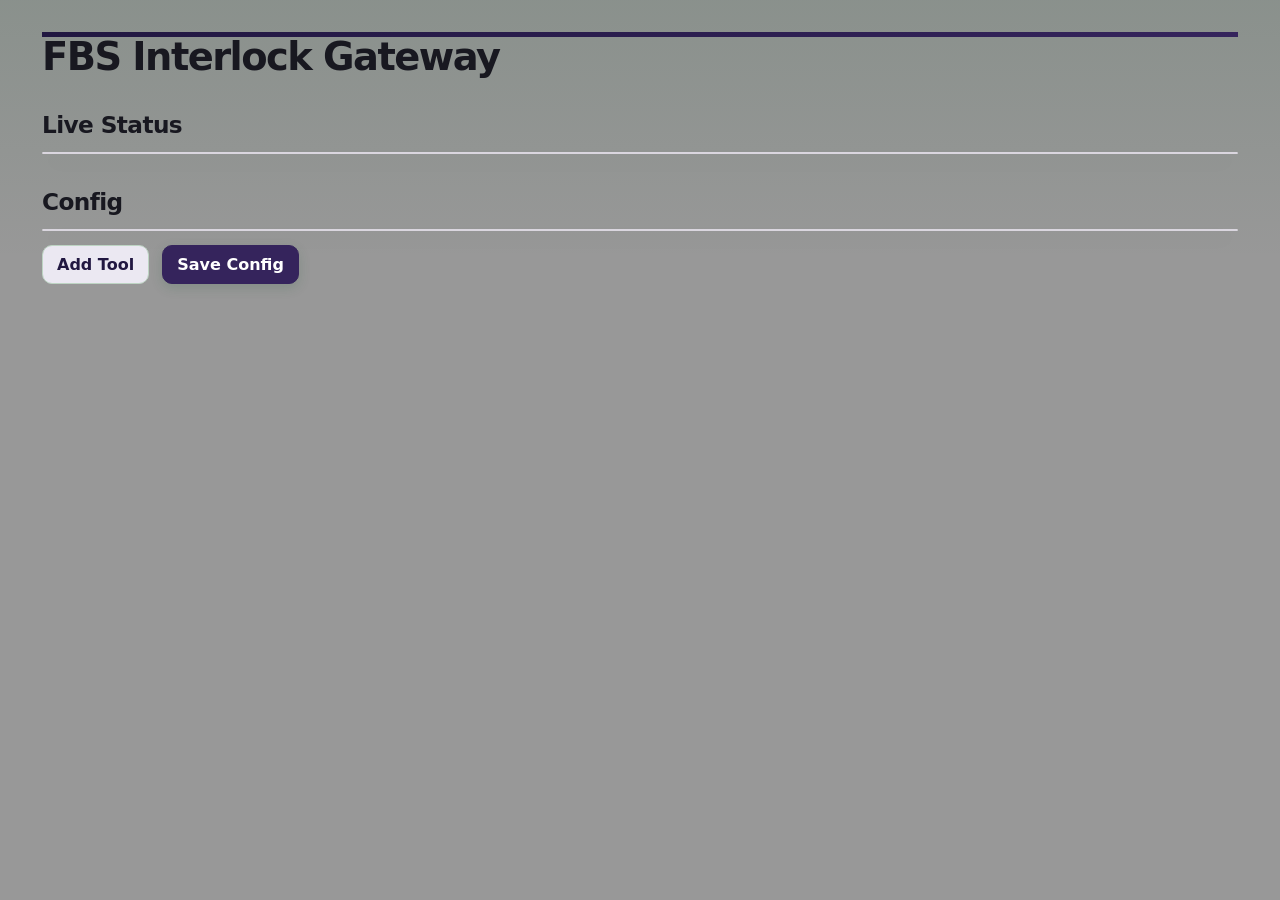
==== web/index.html @ b2bf3182 "Added a UI to see the devices connected and to modify the config file" ====
<!doctype html>
<html>
<head>
  <title>FBS Interlock Gateway</title>
   <link rel="stylesheet" href="style.css">
</head>
<body>
  <h1>FBS Interlock Gateway</h1>

  <h2>Live Status</h2>
  <table id="statusTable"></table>

  <h2>Config</h2>
  <table id="configTable"></table>

  <button onclick="addTool()">Add Tool</button>
  <button onclick="saveConfig()">Save Config</button>

  <script src="app.js"></script>
</body>
</html>
---- web/style.css ----
:root {
  --bg: #707070b6;
  --card: #ffffff;
  --text: #181820;
  --muted: #6a6470;
  --border: #dad6df;
  --border-strong: #c3c0cd;
  --accent: #35245c;
  --accent-dark: #211741;
  --accent-soft: #ebe8f2;
  --danger: #b42318;
  --danger-soft: #fff0ee;
  --warning: #9a6700;
  --success: #3a1f7a;
  --shadow: 0 8px 24px rgba(20, 34, 24, 0.08);
  --radius: 14px;
}

* {
  box-sizing: border-box;
}

html {
  min-height: 100%;
}

body {
  margin: 0;
  min-height: 100%;
  font-family:
    Inter, ui-sans-serif, system-ui, -apple-system, BlinkMacSystemFont,
    "Segoe UI", sans-serif;
  color: var(--text);
  background:
    linear-gradient(180deg, rgba(36, 92, 55, 0.12), transparent 260px),
    var(--bg);
}

body::before {
  content: "";
  display: block;
  height: 5px;
  background: linear-gradient(90deg, var(--accent-dark), var(--accent));
}

main,
body > h1,
body > h2,
body > table,
body > button {
  max-width: 1500px;
}

body {
  padding: 32px 42px 56px;
}

h1 {
  margin: 0 0 28px;
  font-size: clamp(2rem, 3vw, 3rem);
  line-height: 1.05;
  letter-spacing: -0.04em;
  font-weight: 800;
}

h2 {
  margin: 34px 0 14px;
  font-size: 1.45rem;
  letter-spacing: -0.025em;
}

table {
  width: 100%;
  border-collapse: separate;
  border-spacing: 0;
  overflow: hidden;
  background: var(--card);
  border: 1px solid var(--border);
  border-radius: var(--radius);
  box-shadow: var(--shadow);
}

th,
td {
  padding: 13px 14px;
  text-align: left;
  vertical-align: middle;
  border-bottom: 1px solid var(--border);
}

th {
  font-size: 0.82rem;
  text-transform: uppercase;
  letter-spacing: 0.045em;
  color: var(--muted);
  background: #f9fbf8;
  font-weight: 800;
}

td {
  font-size: 0.95rem;
}

tr:last-child td {
  border-bottom: none;
}

tbody tr,
table tr {
  transition: background 120ms ease;
}

tbody tr:hover,
table tr:hover {
  background: #fbfcfa;
}

input[type="text"],
input[type="number"],
input:not([type]) {
  width: 100%;
  min-height: 36px;
  padding: 7px 10px;
  font: inherit;
  color: var(--text);
  background: #ffffff;
  border: 1px solid var(--border-strong);
  border-radius: 8px;
  outline: none;
  transition:
    border-color 120ms ease,
    box-shadow 120ms ease,
    background 120ms ease;
}

input[type="text"]:focus,
input[type="number"]:focus,
input:not([type]):focus {
  border-color: var(--accent);
  box-shadow: 0 0 0 3px rgba(36, 92, 55, 0.15);
}

input[type="checkbox"] {
  width: 18px;
  height: 18px;
  accent-color: var(--accent);
  cursor: pointer;
}

button {
  margin-top: 14px;
  margin-right: 8px;
  padding: 9px 14px;
  font: inherit;
  font-weight: 700;
  color: #ffffff;
  background: var(--accent);
  border: 1px solid var(--accent);
  border-radius: 10px;
  cursor: pointer;
  box-shadow: 0 4px 12px rgba(36, 92, 55, 0.18);
  transition:
    background 120ms ease,
    border-color 120ms ease,
    transform 80ms ease,
    box-shadow 120ms ease;
}

button:hover {
  background: var(--accent-dark);
  border-color: var(--accent-dark);
  box-shadow: 0 6px 16px rgba(36, 92, 55, 0.22);
}

button:active {
  transform: translateY(1px);
  box-shadow: 0 2px 8px rgba(36, 92, 55, 0.18);
}

button:first-of-type {
  color: var(--accent-dark);
  background: var(--accent-soft);
  border-color: #bdd4c3;
  box-shadow: none;
}

button:first-of-type:hover {
  background: #dcece1;
  border-color: #a8c6b0;
}

/* Status text already used by your app.js */
.on {
  color: var(--success);
  font-weight: 800;
}

.off {
  color: var(--muted);
  font-weight: 700;
}

.error {
  color: var(--danger);
  background: var(--danger-soft);
  border-radius: 8px;
  padding: 8px 10px;
  line-height: 1.35;
  word-break: break-word;
}

/* Make yes/no/status cells look cleaner even without extra classes */
td:nth-child(4),
td:nth-child(5),
td:nth-child(6) {
  font-weight: 700;
}

/* Config table input layout */
#configTable td:nth-child(1),
#statusTable td:nth-child(2),
#statusTable td:nth-child(4),
#statusTable td:nth-child(5),
#statusTable td:nth-child(6) {
  white-space: nowrap;
}

#configTable td:nth-child(1) {
  text-align: center;
  width: 80px;
}

#configTable td:nth-child(4),
#configTable td:nth-child(5) {
  width: 160px;
}

/* Live status table */
#statusTable td:nth-child(1) {
  font-weight: 800;
}

#statusTable td:nth-child(3) {
  font-family:
    ui-monospace, SFMono-Regular, Menlo, Monaco, Consolas, "Liberation Mono",
    monospace;
  font-size: 0.88rem;
}

#statusTable td:nth-child(7) {
  max-width: 620px;
}

/* Mobile/tablet cleanup */
@media (max-width: 900px) {
  body {
    padding: 24px 18px 42px;
  }

  table {
    display: block;
    overflow-x: auto;
    white-space: nowrap;
  }

  th,
  td {
    padding: 11px 12px;
  }

  h1 {
    font-size: 2rem;
  }

  h2 {
    margin-top: 28px;
  }

  input[type="text"],
  input[type="number"],
  input:not([type]) {
    min-width: 180px;
  }
}
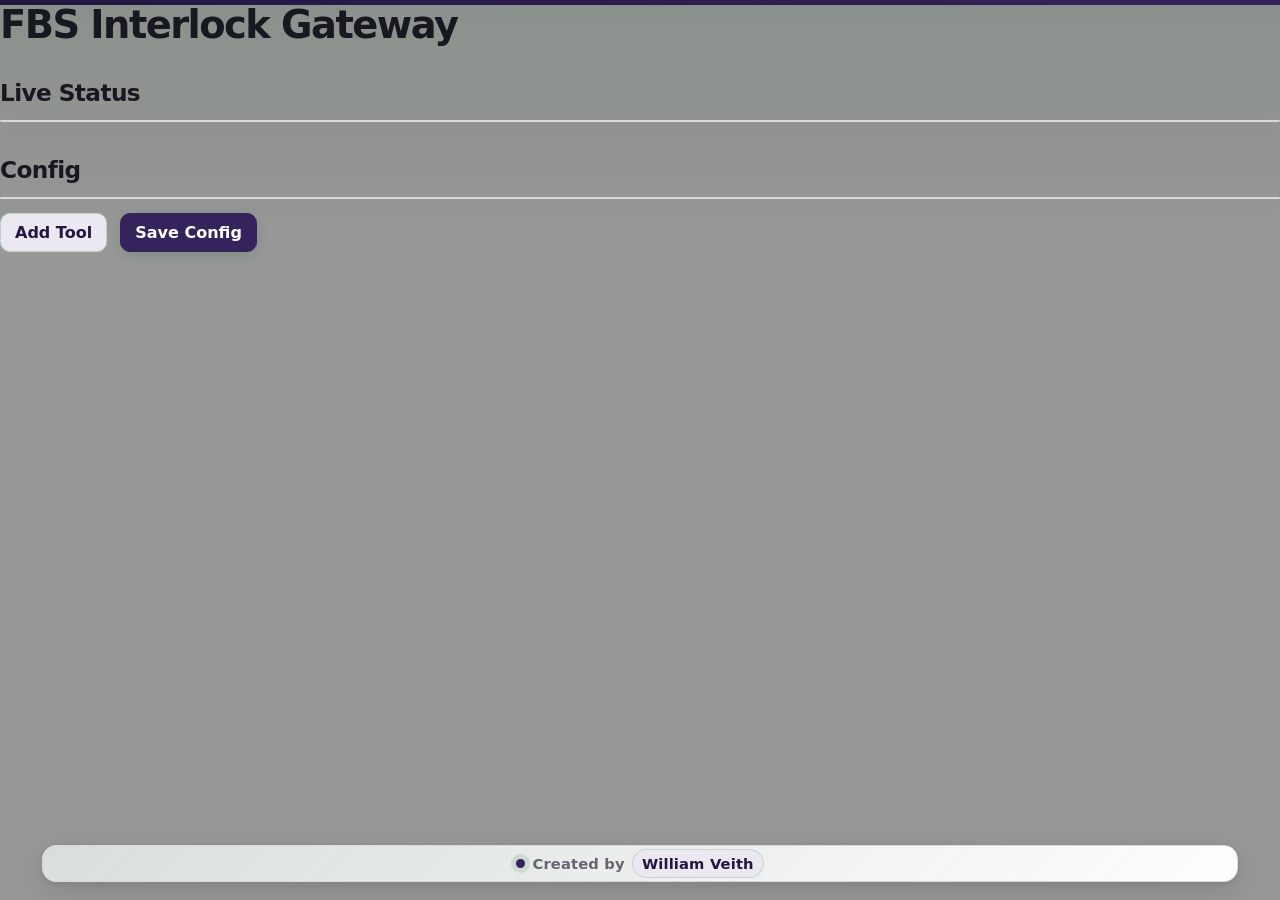
==== commit c7c41bca: "Refined the style of the new UI" ====
--- a/web/index.html
+++ b/web/index.html
@@ -1,21 +1,27 @@
 <!doctype html>
 <html>
+
 <head>
-  <title>FBS Interlock Gateway</title>
-   <link rel="stylesheet" href="style.css">
+    <title>FBS Interlock Gateway</title>
+    <link rel="stylesheet" href="style.css">
 </head>
+
 <body>
-  <h1>FBS Interlock Gateway</h1>
+    <h1>FBS Interlock Gateway</h1>
 
-  <h2>Live Status</h2>
-  <table id="statusTable"></table>
+    <h2>Live Status</h2>
+    <table id="statusTable"></table>
 
-  <h2>Config</h2>
-  <table id="configTable"></table>
+    <h2>Config</h2>
+    <table id="configTable"></table>
 
-  <button onclick="addTool()">Add Tool</button>
-  <button onclick="saveConfig()">Save Config</button>
+    <button onclick="addTool()">Add Tool</button>
+    <button onclick="saveConfig()">Save Config</button>
+    <footer>
+        Created by <a href="https://cdn.williamveith.com/?id=af59584e-d47b-4875-86cc-81b189ab069f">William Veith</a>
+    </footer>
 
-  <script src="app.js"></script>
+    <script src="app.js"></script>
 </body>
+
 </html>
--- a/web/style.css
+++ b/web/style.css
@@ -1,219 +1,216 @@
 :root {
-  --bg: #707070b6;
-  --card: #ffffff;
-  --text: #181820;
-  --muted: #6a6470;
-  --border: #dad6df;
-  --border-strong: #c3c0cd;
-  --accent: #35245c;
-  --accent-dark: #211741;
-  --accent-soft: #ebe8f2;
-  --danger: #b42318;
-  --danger-soft: #fff0ee;
-  --warning: #9a6700;
-  --success: #3a1f7a;
-  --shadow: 0 8px 24px rgba(20, 34, 24, 0.08);
-  --radius: 14px;
+    --bg: #707070b6;
+    --card: #ffffff;
+    --text: #181820;
+    --muted: #6a6470;
+    --border: #dad6df;
+    --border-strong: #c3c0cd;
+    --accent: #35245c;
+    --accent-dark: #211741;
+    --accent-soft: #ebe8f2;
+    --danger: #b42318;
+    --danger-soft: #fff0ee;
+    --warning: #9a6700;
+    --success: #3a1f7a;
+    --shadow: 0 8px 24px rgba(20, 34, 24, 0.08);
+    --radius: 14px;
 }
 
 * {
-  box-sizing: border-box;
+    box-sizing: border-box;
 }
 
 html {
-  min-height: 100%;
+    min-height: 100%;
 }
 
 body {
-  margin: 0;
-  min-height: 100%;
-  font-family:
-    Inter, ui-sans-serif, system-ui, -apple-system, BlinkMacSystemFont,
-    "Segoe UI", sans-serif;
-  color: var(--text);
-  background:
-    linear-gradient(180deg, rgba(36, 92, 55, 0.12), transparent 260px),
-    var(--bg);
+    margin: 0;
+    padding-bottom: 110px;
+    min-height: 100%;
+    font-family:
+        Inter, ui-sans-serif, system-ui, -apple-system, BlinkMacSystemFont,
+        "Segoe UI", sans-serif;
+    color: var(--text);
+    background:
+        linear-gradient(180deg, rgba(36, 92, 55, 0.12), transparent 260px),
+        var(--bg);
 }
 
 body::before {
-  content: "";
-  display: block;
-  height: 5px;
-  background: linear-gradient(90deg, var(--accent-dark), var(--accent));
+    content: "";
+    display: block;
+    height: 5px;
+    background: linear-gradient(90deg, var(--accent-dark), var(--accent));
 }
 
 main,
-body > h1,
-body > h2,
-body > table,
-body > button {
-  max-width: 1500px;
-}
-
-body {
-  padding: 32px 42px 56px;
+body>h1,
+body>h2,
+body>table,
+body>button {
+    max-width: 1500px;
 }
 
 h1 {
-  margin: 0 0 28px;
-  font-size: clamp(2rem, 3vw, 3rem);
-  line-height: 1.05;
-  letter-spacing: -0.04em;
-  font-weight: 800;
+    margin: 0 0 28px;
+    font-size: clamp(2rem, 3vw, 3rem);
+    line-height: 1.05;
+    letter-spacing: -0.04em;
+    font-weight: 800;
 }
 
 h2 {
-  margin: 34px 0 14px;
-  font-size: 1.45rem;
-  letter-spacing: -0.025em;
+    margin: 34px 0 14px;
+    font-size: 1.45rem;
+    letter-spacing: -0.025em;
 }
 
 table {
-  width: 100%;
-  border-collapse: separate;
-  border-spacing: 0;
-  overflow: hidden;
-  background: var(--card);
-  border: 1px solid var(--border);
-  border-radius: var(--radius);
-  box-shadow: var(--shadow);
+    width: 100%;
+    border-collapse: separate;
+    border-spacing: 0;
+    overflow: hidden;
+    background: var(--card);
+    border: 1px solid var(--border);
+    border-radius: var(--radius);
+    box-shadow: var(--shadow);
 }
 
 th,
 td {
-  padding: 13px 14px;
-  text-align: left;
-  vertical-align: middle;
-  border-bottom: 1px solid var(--border);
+    padding: 13px 14px;
+    text-align: left;
+    vertical-align: middle;
+    border-bottom: 1px solid var(--border);
 }
 
 th {
-  font-size: 0.82rem;
-  text-transform: uppercase;
-  letter-spacing: 0.045em;
-  color: var(--muted);
-  background: #f9fbf8;
-  font-weight: 800;
+    font-size: 0.82rem;
+    text-transform: uppercase;
+    letter-spacing: 0.045em;
+    color: var(--muted);
+    background: #f9fbf8;
+    font-weight: 800;
 }
 
 td {
-  font-size: 0.95rem;
+    font-size: 0.95rem;
 }
 
 tr:last-child td {
-  border-bottom: none;
+    border-bottom: none;
 }
 
 tbody tr,
 table tr {
-  transition: background 120ms ease;
+    transition: background 120ms ease;
 }
 
 tbody tr:hover,
 table tr:hover {
-  background: #fbfcfa;
+    background: #fbfcfa;
 }
 
 input[type="text"],
 input[type="number"],
 input:not([type]) {
-  width: 100%;
-  min-height: 36px;
-  padding: 7px 10px;
-  font: inherit;
-  color: var(--text);
-  background: #ffffff;
-  border: 1px solid var(--border-strong);
-  border-radius: 8px;
-  outline: none;
-  transition:
-    border-color 120ms ease,
-    box-shadow 120ms ease,
-    background 120ms ease;
+    width: 100%;
+    min-height: 36px;
+    padding: 7px 10px;
+    font: inherit;
+    color: var(--text);
+    background: #ffffff;
+    border: 1px solid var(--border-strong);
+    border-radius: 8px;
+    outline: none;
+    transition:
+        border-color 120ms ease,
+        box-shadow 120ms ease,
+        background 120ms ease;
 }
 
 input[type="text"]:focus,
 input[type="number"]:focus,
 input:not([type]):focus {
-  border-color: var(--accent);
-  box-shadow: 0 0 0 3px rgba(36, 92, 55, 0.15);
+    border-color: var(--accent);
+    box-shadow: 0 0 0 3px rgba(36, 92, 55, 0.15);
 }
 
 input[type="checkbox"] {
-  width: 18px;
-  height: 18px;
-  accent-color: var(--accent);
-  cursor: pointer;
+    width: 18px;
+    height: 18px;
+    accent-color: var(--accent);
+    cursor: pointer;
 }
 
 button {
-  margin-top: 14px;
-  margin-right: 8px;
-  padding: 9px 14px;
-  font: inherit;
-  font-weight: 700;
-  color: #ffffff;
-  background: var(--accent);
-  border: 1px solid var(--accent);
-  border-radius: 10px;
-  cursor: pointer;
-  box-shadow: 0 4px 12px rgba(36, 92, 55, 0.18);
-  transition:
-    background 120ms ease,
-    border-color 120ms ease,
-    transform 80ms ease,
-    box-shadow 120ms ease;
+    margin-top: 14px;
+    margin-right: 8px;
+    padding: 9px 14px;
+    font: inherit;
+    font-weight: 700;
+    color: #ffffff;
+    background: var(--accent);
+    border: 1px solid var(--accent);
+    border-radius: 10px;
+    cursor: pointer;
+    box-shadow: 0 4px 12px rgba(36, 92, 55, 0.18);
+    transition:
+        background 120ms ease,
+        border-color 120ms ease,
+        transform 80ms ease,
+        box-shadow 120ms ease;
 }
 
 button:hover {
-  background: var(--accent-dark);
-  border-color: var(--accent-dark);
-  box-shadow: 0 6px 16px rgba(36, 92, 55, 0.22);
+    background: var(--accent-dark);
+    border-color: var(--accent-dark);
+    box-shadow: 0 6px 16px rgba(36, 92, 55, 0.22);
 }
 
 button:active {
-  transform: translateY(1px);
-  box-shadow: 0 2px 8px rgba(36, 92, 55, 0.18);
+    transform: translateY(1px);
+    box-shadow: 0 2px 8px rgba(36, 92, 55, 0.18);
 }
 
 button:first-of-type {
-  color: var(--accent-dark);
-  background: var(--accent-soft);
-  border-color: #bdd4c3;
-  box-shadow: none;
+    color: var(--accent-dark);
+    background: var(--accent-soft);
+    border-color: #bdd4c3;
+    box-shadow: none;
 }
 
 button:first-of-type:hover {
-  background: #dcece1;
-  border-color: #a8c6b0;
+    background: #dcece1;
+    border-color: #a8c6b0;
 }
 
 /* Status text already used by your app.js */
 .on {
-  color: var(--success);
-  font-weight: 800;
+    color: var(--success);
+    font-weight: 800;
 }
 
 .off {
-  color: var(--muted);
-  font-weight: 700;
+    color: var(--muted);
+    font-weight: 700;
 }
 
 .error {
-  color: var(--danger);
-  background: var(--danger-soft);
-  border-radius: 8px;
-  padding: 8px 10px;
-  line-height: 1.35;
-  word-break: break-word;
+    color: var(--danger);
+    background: var(--danger-soft);
+    border-radius: 8px;
+    padding: 8px 10px;
+    line-height: 1.35;
+    word-break: break-word;
 }
 
 /* Make yes/no/status cells look cleaner even without extra classes */
 td:nth-child(4),
 td:nth-child(5),
 td:nth-child(6) {
-  font-weight: 700;
+    font-weight: 700;
 }
 
 /* Config table input layout */
@@ -222,63 +219,146 @@
 #statusTable td:nth-child(4),
 #statusTable td:nth-child(5),
 #statusTable td:nth-child(6) {
-  white-space: nowrap;
+    white-space: nowrap;
 }
 
 #configTable td:nth-child(1) {
-  text-align: center;
-  width: 80px;
+    text-align: center;
+    width: 80px;
 }
 
 #configTable td:nth-child(4),
 #configTable td:nth-child(5) {
-  width: 160px;
+    width: 160px;
 }
 
 /* Live status table */
 #statusTable td:nth-child(1) {
-  font-weight: 800;
+    font-weight: 800;
 }
 
 #statusTable td:nth-child(3) {
-  font-family:
-    ui-monospace, SFMono-Regular, Menlo, Monaco, Consolas, "Liberation Mono",
-    monospace;
-  font-size: 0.88rem;
+    font-family:
+        ui-monospace, SFMono-Regular, Menlo, Monaco, Consolas, "Liberation Mono",
+        monospace;
+    font-size: 0.88rem;
 }
 
 #statusTable td:nth-child(7) {
-  max-width: 620px;
+    max-width: 620px;
 }
 
 /* Mobile/tablet cleanup */
 @media (max-width: 900px) {
-  body {
-    padding: 24px 18px 42px;
-  }
-
-  table {
-    display: block;
-    overflow-x: auto;
-    white-space: nowrap;
-  }
-
-  th,
-  td {
-    padding: 11px 12px;
-  }
-
-  h1 {
-    font-size: 2rem;
-  }
-
-  h2 {
-    margin-top: 28px;
-  }
-
-  input[type="text"],
-  input[type="number"],
-  input:not([type]) {
-    min-width: 180px;
-  }
+    body {
+        padding: 24px 18px 42px;
+    }
+
+    table {
+        display: block;
+        overflow-x: auto;
+        white-space: nowrap;
+    }
+
+    th,
+    td {
+        padding: 11px 12px;
+    }
+
+    h1 {
+        font-size: 2rem;
+    }
+
+    h2 {
+        margin-top: 28px;
+    }
+
+    input[type="text"],
+    input[type="number"],
+    input:not([type]) {
+        min-width: 180px;
+    }
+
+    body {
+        padding-bottom: 120px;
+    }
+
+    footer {
+        left: 18px;
+        right: 18px;
+        bottom: 14px;
+        padding: 3px 4px;
+        flex-wrap: wrap;
+        text-align: center;
+    }
+}
+
+footer {
+    position: fixed;
+    left: 42px;
+    right: 42px;
+    bottom: 18px;
+    z-index: 1000;
+
+    max-width: 1500px;
+    margin: 0 auto;
+    padding: 3px 4px;
+
+    display: flex;
+    align-items: center;
+    justify-content: center;
+    gap: 0.45rem;
+
+    color: var(--muted);
+    font-size: 0.92rem;
+    font-weight: 650;
+    letter-spacing: 0.01em;
+
+    background:
+        linear-gradient(135deg, rgba(36, 92, 55, 0.12), rgba(255, 255, 255, 0.94)),
+        rgba(255, 255, 255, 0.86);
+
+    border: 1px solid var(--border);
+    border-radius: var(--radius);
+    box-shadow:
+        0 10px 30px rgba(20, 34, 24, 0.14),
+        0 2px 8px rgba(20, 34, 24, 0.08);
+
+    backdrop-filter: blur(12px);
+    -webkit-backdrop-filter: blur(12px);
+}
+
+footer::before {
+    content: "";
+    width: 9px;
+    height: 9px;
+    border-radius: 999px;
+    background: var(--accent);
+    box-shadow: 0 0 0 5px rgba(36, 92, 55, 0.12);
+}
+
+footer a {
+    color: var(--accent-dark);
+    font-weight: 850;
+    text-decoration: none;
+    padding: 5px 9px;
+    border-radius: 999px;
+    background: var(--accent-soft);
+    border: 1px solid rgba(36, 92, 55, 0.16);
+
+    transition:
+        background 120ms ease,
+        color 120ms ease,
+        box-shadow 120ms ease,
+        transform 80ms ease;
+}
+
+footer a:hover {
+    color: #ffffff;
+    background: var(--accent);
+    box-shadow: 0 5px 14px rgba(36, 92, 55, 0.22);
+}
+
+footer a:active {
+    transform: translateY(1px);
 }
